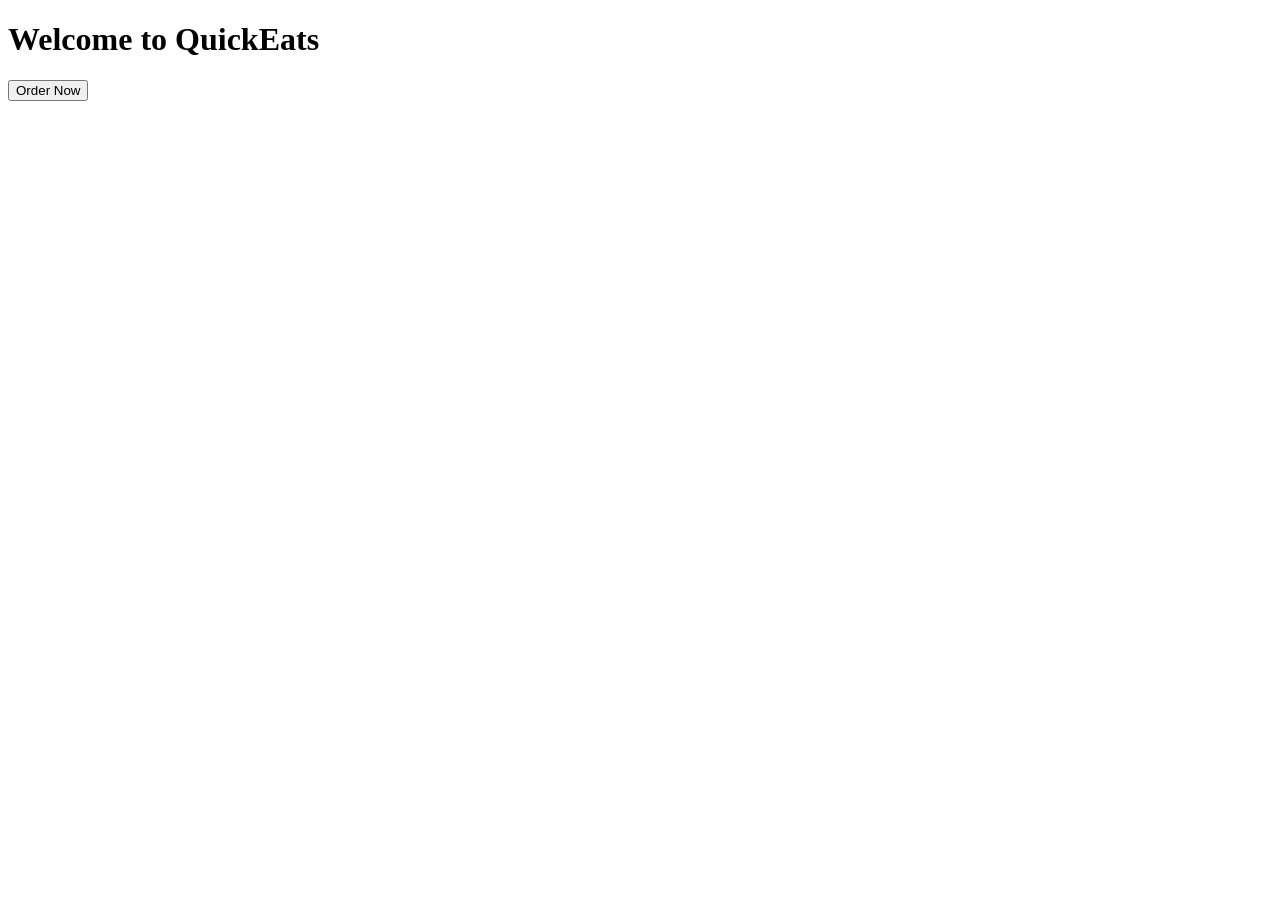
==== index.html @ d27a6448 "Create index.html" ====
<!DOCTYPE html>
<html lang="en">
<head>
    <title>Food Delivery</title>
    <link rel="stylesheet" href="style.css">
</head>
<body>
    <h1>Welcome to QuickEats</h1>
    <button onclick="orderFood()">Order Now</button>
    <script src="script.js"></script>
</body>
</html>
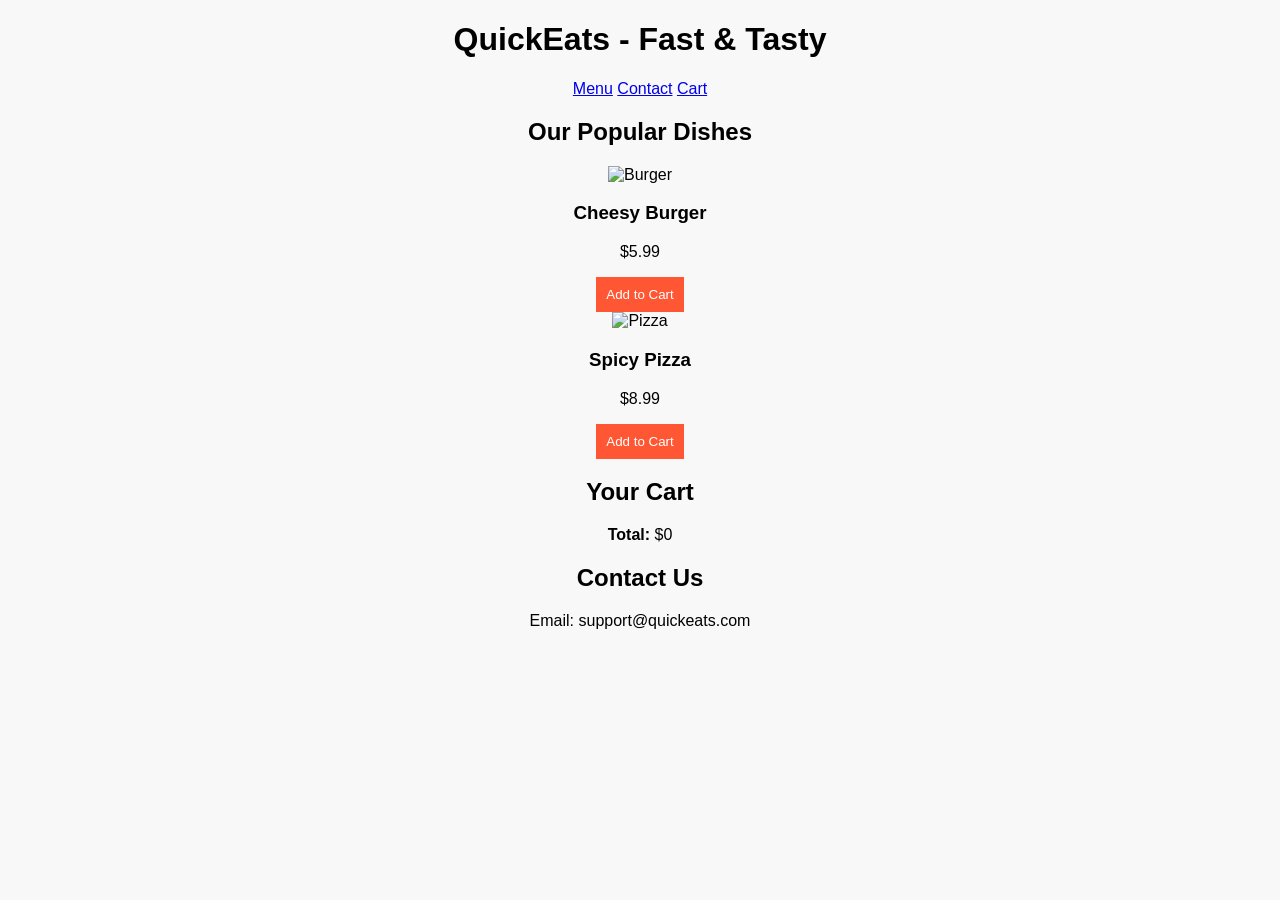
==== commit e360d065: "Update food.html" ====
--- a/index.html
+++ b/index.html
@@ -1,12 +1,46 @@
 <!DOCTYPE html>
 <html lang="en">
 <head>
+    <meta charset="UTF-8">
+    <meta name="viewport" content="width=device-width, initial-scale=1.0">
     <title>Food Delivery</title>
     <link rel="stylesheet" href="style.css">
 </head>
 <body>
-    <h1>Welcome to QuickEats</h1>
-    <button onclick="orderFood()">Order Now</button>
+    <header>
+        <h1>QuickEats - Fast & Tasty</h1>
+    <nav>
+            <a href="#menu">Menu</a>
+            <a href="#contact">Contact</a>
+            <a href="#cart">Cart</a>
+        </nav>
+    </header>
+    <section id="menu">
+        <h2>Our Popular Dishes</h2>
+        <div class="food-item">
+            <img src="burger.jpg" alt="Burger">
+            <h3>Cheesy Burger</h3>
+            <p>$5.99</p>
+            <button onclick="addToCart('Cheesy Burger', 5.99)">Add to Cart</button>
+        </div>
+        <div class="food-item">
+            <img src="pizza.jpg" alt="Pizza">
+            <h3>Spicy Pizza</h3>
+            <p>$8.99</p>
+            <button onclick="addToCart('Spicy Pizza', 8.99)">Add to Cart</button>
+        </div>
+    </section>
+    <section id="cart">
+        <h2>Your Cart</h2>
+        <ul id="cart-items"></ul>
+        <p><strong>Total:</strong> $<span id="total">0</span></p>
+    </section>
+
+    <section id="contact">
+        <h2>Contact Us</h2>
+        <p>Email: support@quickeats.com</p>
+    </section>
+
     <script src="script.js"></script>
 </body>
 </html>
--- a/style.css
+++ b/style.css
@@ -0,0 +1,12 @@
+body {
+    font-family: Arial, sans-serif;
+    background-color: #f8f8f8;
+    text-align: center;
+}
+
+button {
+    background-color: #ff5733;
+    color: white;
+    padding: 10px;
+    border: none;
+}
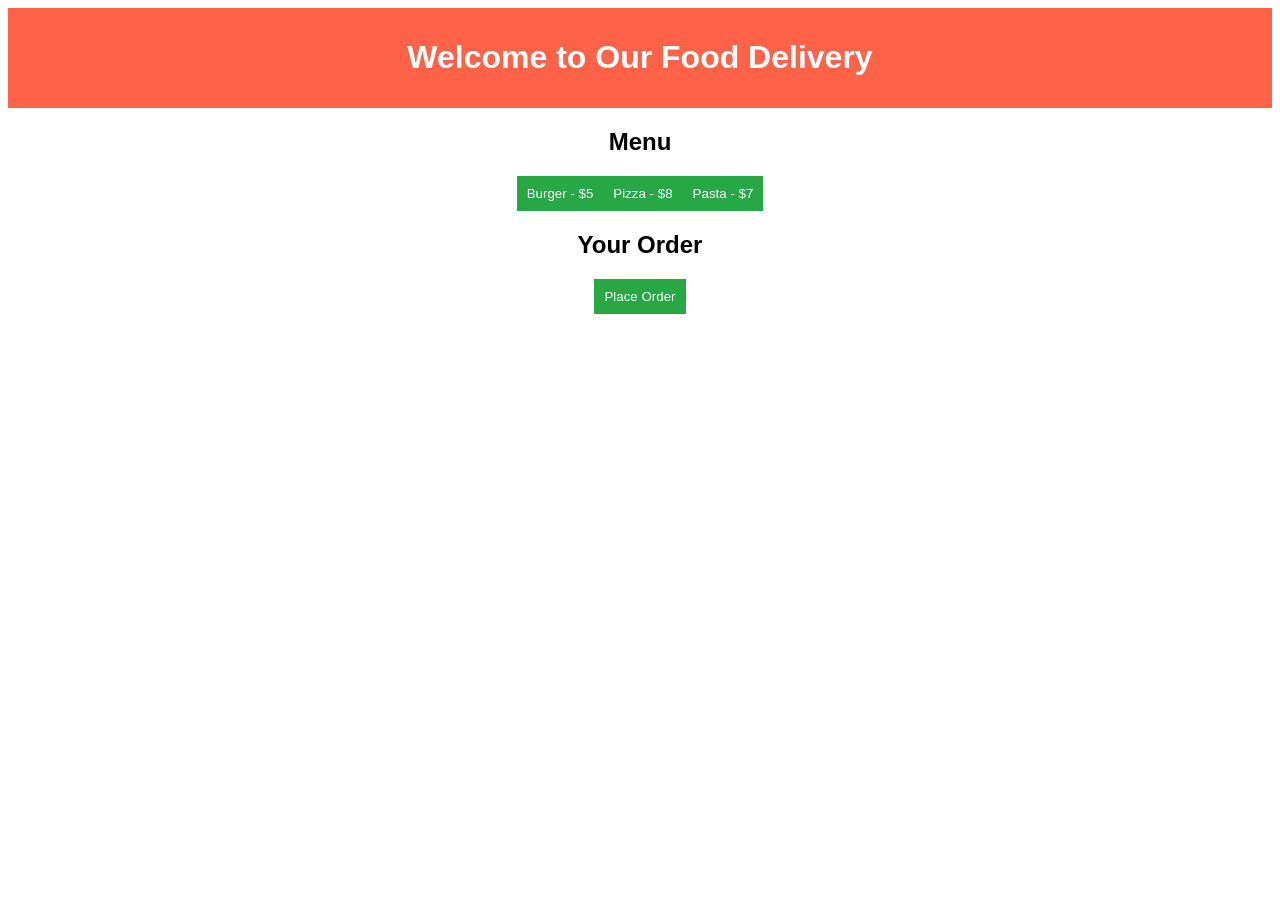
==== commit b7a85d89: "Rename food.html to index.html" ====
--- a/index.html
+++ b/index.html
@@ -3,44 +3,22 @@
 <head>
     <meta charset="UTF-8">
     <meta name="viewport" content="width=device-width, initial-scale=1.0">
-    <title>Food Delivery</title>
-    <link rel="stylesheet" href="style.css">
+    <title>Food Order</title>
+    <link rel="stylesheet" href="food.css">
 </head>
 <body>
     <header>
-        <h1>QuickEats - Fast & Tasty</h1>
-    <nav>
-            <a href="#menu">Menu</a>
-            <a href="#contact">Contact</a>
-            <a href="#cart">Cart</a>
-        </nav>
+        <h1>Welcome to Our Food Delivery</h1>
     </header>
-    <section id="menu">
-        <h2>Our Popular Dishes</h2>
-        <div class="food-item">
-            <img src="burger.jpg" alt="Burger">
-            <h3>Cheesy Burger</h3>
-            <p>$5.99</p>
-            <button onclick="addToCart('Cheesy Burger', 5.99)">Add to Cart</button>
-        </div>
-        <div class="food-item">
-            <img src="pizza.jpg" alt="Pizza">
-            <h3>Spicy Pizza</h3>
-            <p>$8.99</p>
-            <button onclick="addToCart('Spicy Pizza', 8.99)">Add to Cart</button>
-        </div>
+    <section>
+        <h2>Menu</h2>
+        <div id="menu"></div>
     </section>
-    <section id="cart">
-        <h2>Your Cart</h2>
-        <ul id="cart-items"></ul>
-        <p><strong>Total:</strong> $<span id="total">0</span></p>
+    <section>
+        <h2>Your Order</h2>
+        <ul id="orderList"></ul>
+        <button onclick="placeOrder()">Place Order</button>
     </section>
-
-    <section id="contact">
-        <h2>Contact Us</h2>
-        <p>Email: support@quickeats.com</p>
-    </section>
-
-    <script src="script.js"></script>
+    <script src="food.js"></script>
 </body>
 </html>
--- a/food.css
+++ b/food.css
@@ -0,0 +1,22 @@
+body {
+    font-family: Arial, sans-serif;
+    text-align: center;
+}
+
+header {
+    background-color: #ff6347;
+    color: white;
+    padding: 10px;
+}
+
+section {
+    margin: 20px;
+}
+
+button {
+    padding: 10px;
+    background-color: #28a745;
+    color: white;
+    border: none;
+    cursor: pointer;
+}
